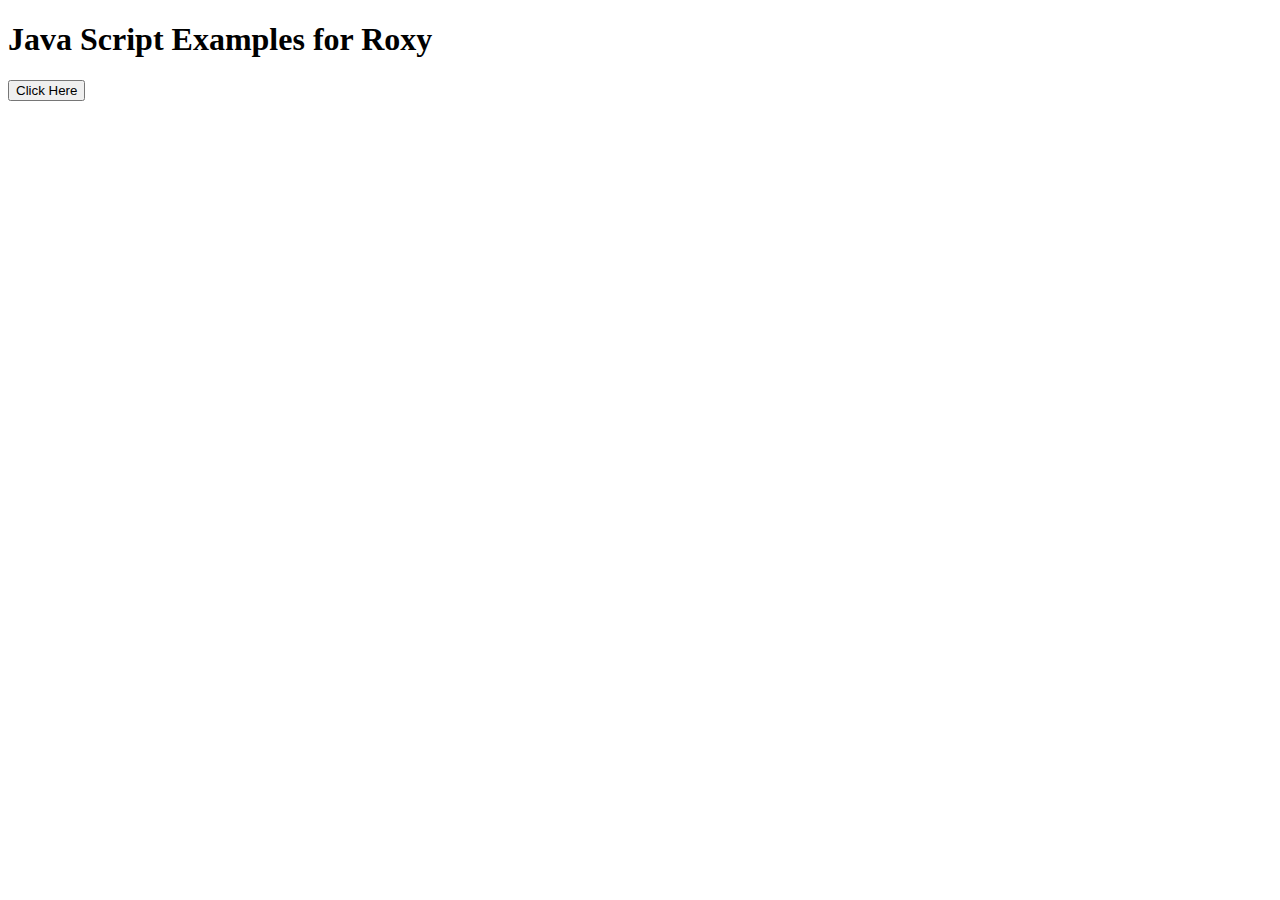
==== JSWebPage/index.html @ 06d78bb2 "html and css project" ====
<!DOCTYPE html>
<html lang="en">
<head>
    <meta charset="UTF-8">
    <meta name="viewport" content="width=device-width, initial-scale=1.0">
    <title>Roxy JS</title>
</head>
<body>
    <h1>Java Script Examples for Roxy</h1>
    <button>Click Here</button>

    <script src="main.js"></script>
</body>
</html>
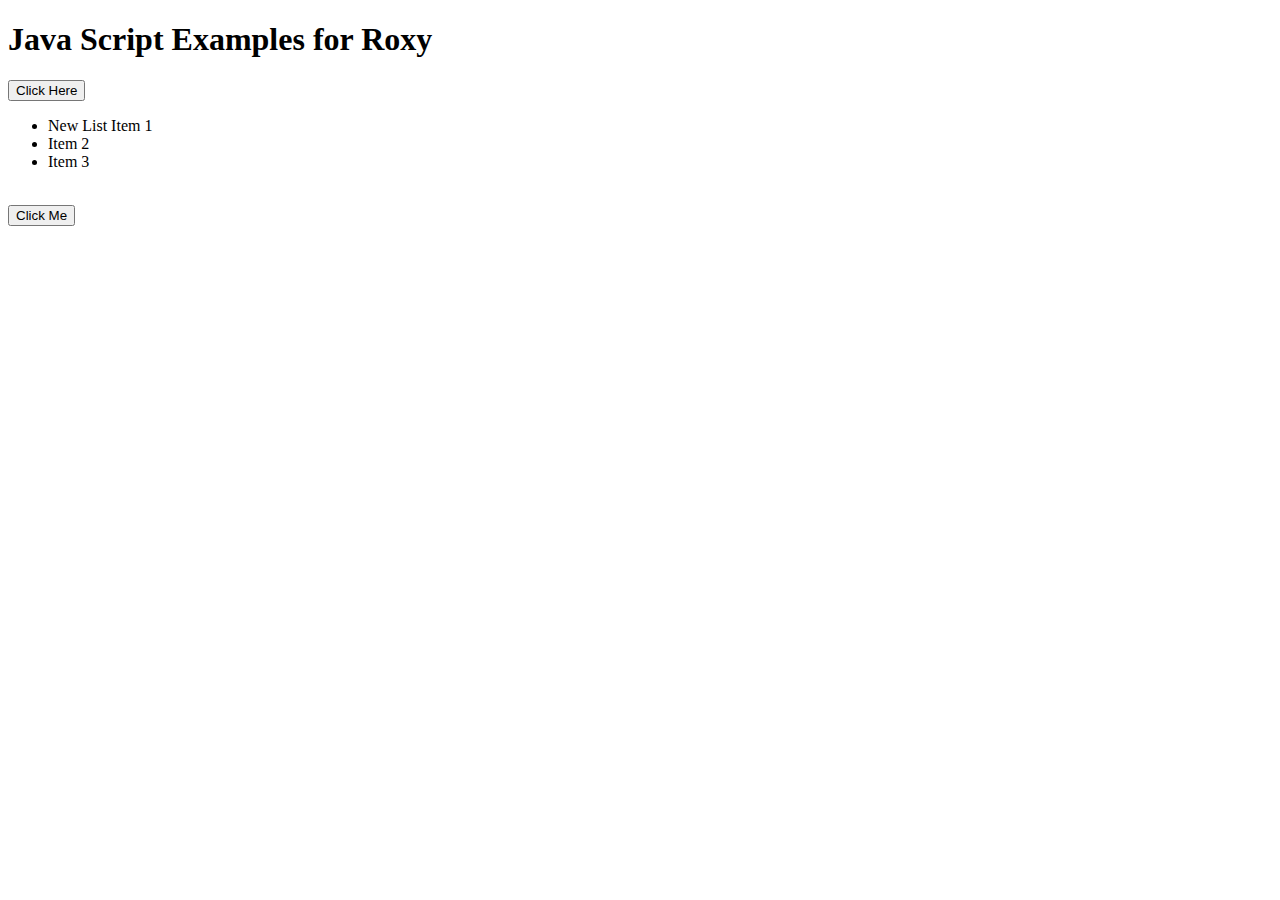
==== commit c06ba6a9: "more examples" ====
--- a/JSWebPage/index.html
+++ b/JSWebPage/index.html
@@ -8,7 +8,14 @@
 <body>
     <h1>Java Script Examples for Roxy</h1>
     <button>Click Here</button>
-
+    <ul id="list">
+        <li class="list-item">Item 1</li>
+        <li class="list-item">Item 2</li>
+        <li class="list-item">Item 3</li>
+        <li class="list-item">Item 4</li>
+    </ul>
+    <br>
+    <button id="myBtn">Click Me</button>
     <script src="main.js"></script>
 </body>
 </html>